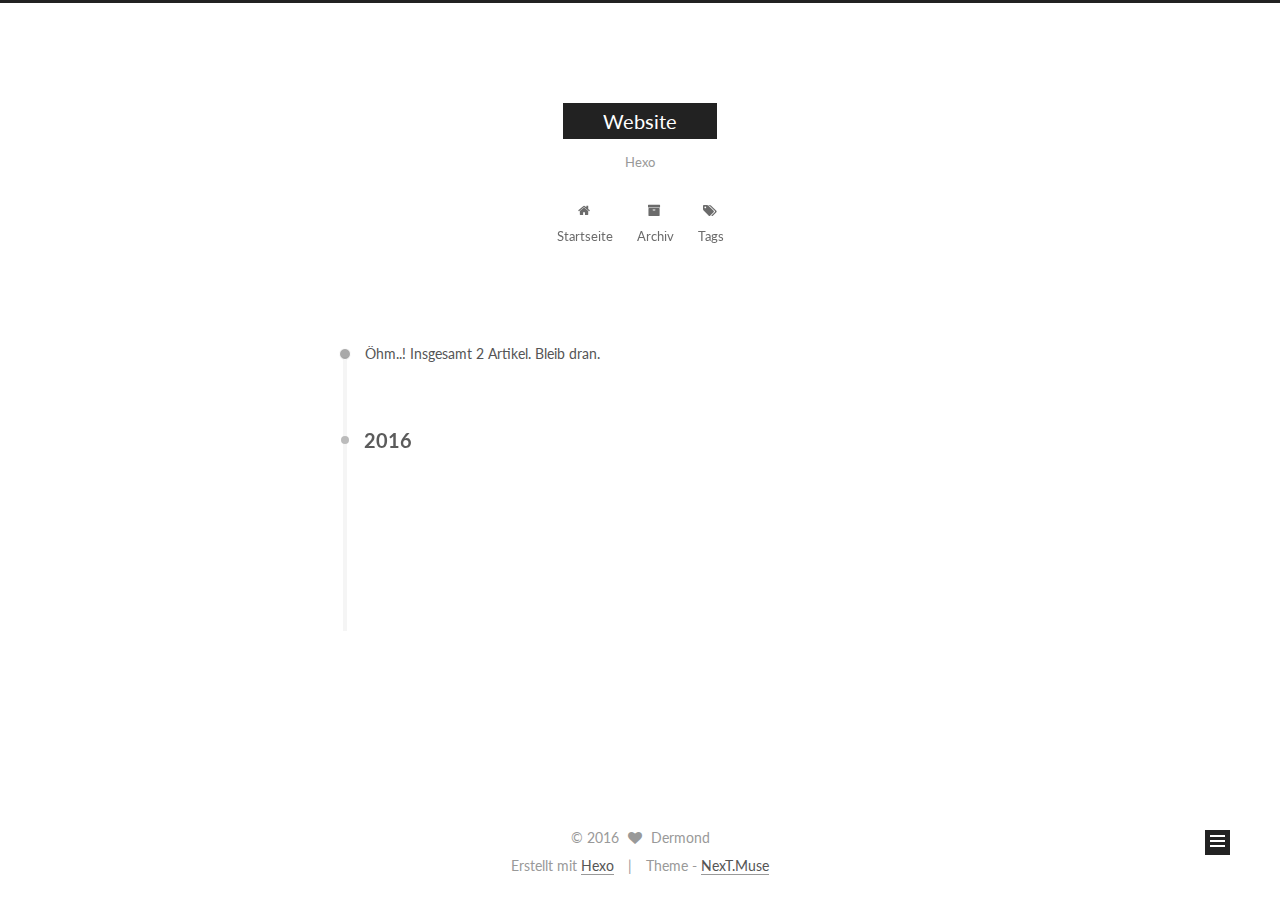
==== archives/index.html @ 62c2ad73 "Site updated: 2016-04-25 19:35:57" ====
<!doctype html>



  


<html class="theme-next muse use-motion">
<head>
  <meta charset="UTF-8"/>
<meta http-equiv="X-UA-Compatible" content="IE=edge,chrome=1" />
<meta name="viewport" content="width=device-width, initial-scale=1, maximum-scale=1"/>



<meta http-equiv="Cache-Control" content="no-transform" />
<meta http-equiv="Cache-Control" content="no-siteapp" />












  <link href="/vendors/fancybox/source/jquery.fancybox.css?v=2.1.5" rel="stylesheet" type="text/css"/>




  
  
  
  

  
    
    
  

  

  

  

  

  
    
    
    <link href="//fonts.googleapis.com/css?family=Lato:300,300italic,400,400italic,700,700italic&subset=latin,latin-ext" rel="stylesheet" type="text/css">
  




<link href="/vendors/font-awesome/css/font-awesome.min.css?v=4.4.0" rel="stylesheet" type="text/css" />

<link href="/css/main.css?v=5.0.1" rel="stylesheet" type="text/css" />


  <meta name="keywords" content="Hexo, NexT" />








  <link rel="shortcut icon" type="image/x-icon" href="/favicon.ico?v=5.0.1" />






<meta name="description" content="a new web">
<meta property="og:type" content="website">
<meta property="og:title" content="Website">
<meta property="og:url" content="http://Dermond.com/archives/index.html">
<meta property="og:site_name" content="Website">
<meta property="og:description" content="a new web">
<meta name="twitter:card" content="summary">
<meta name="twitter:title" content="Website">
<meta name="twitter:description" content="a new web">



<script type="text/javascript" id="hexo.configuration">
  var NexT = window.NexT || {};
  var CONFIG = {
    scheme: 'Muse',
    sidebar: {"position":"left","display":"post"},
    fancybox: true,
    motion: true,
    duoshuo: {
      userId: 0,
      author: 'Author'
    }
  };
</script>

  <title> Archiv | Website </title>
</head>

<body itemscope itemtype="http://schema.org/WebPage" lang="">

  










  
  
    
  

  <div class="container one-collumn sidebar-position-left  page-archive  ">
    <div class="headband"></div>

    <header id="header" class="header" itemscope itemtype="http://schema.org/WPHeader">
      <div class="header-inner"><div class="site-meta ">
  

  <div class="custom-logo-site-title">
    <a href="/"  class="brand" rel="start">
      <span class="logo-line-before"><i></i></span>
      <span class="site-title">Website</span>
      <span class="logo-line-after"><i></i></span>
    </a>
  </div>
  <p class="site-subtitle">Hexo</p>
</div>

<div class="site-nav-toggle">
  <button>
    <span class="btn-bar"></span>
    <span class="btn-bar"></span>
    <span class="btn-bar"></span>
  </button>
</div>

<nav class="site-nav">
  

  
    <ul id="menu" class="menu">
      
        
        <li class="menu-item menu-item-home">
          <a href="/" rel="section">
            
              <i class="menu-item-icon fa fa-home fa-fw"></i> <br />
            
            Startseite
          </a>
        </li>
      
        
        <li class="menu-item menu-item-archives">
          <a href="/archives" rel="section">
            
              <i class="menu-item-icon fa fa-archive fa-fw"></i> <br />
            
            Archiv
          </a>
        </li>
      
        
        <li class="menu-item menu-item-tags">
          <a href="/tags" rel="section">
            
              <i class="menu-item-icon fa fa-tags fa-fw"></i> <br />
            
            Tags
          </a>
        </li>
      

      
    </ul>
  

  
</nav>

 </div>
    </header>

    <main id="main" class="main">
      <div class="main-inner">
        <div class="content-wrap">
          <div id="content" class="content">
            

  <section id="posts" class="posts-collapse">
    <span class="archive-move-on"></span>

    <span class="archive-page-counter">
      
      
      
        
      
      Öhm..! Insgesamt 2 Artikel. Bleib dran.
    </span>

    

      
      
      

      
        
        <div class="collection-title">
          <h2 class="archive-year motion-element" id="archive-year-2016">2016</h2>
        </div>
      
      

      

  <article class="post post-type-normal" itemscope itemtype="http://schema.org/Article">
    <header class="post-header">

      <h1 class="post-title">
        
            <a class="post-title-link" href="/2016/04/25/hello-world/" itemprop="url">
              
                <span itemprop="name">Hello World</span>
              
            </a>
        
      </h1>

      <div class="post-meta">
        <time class="post-time" itemprop="dateCreated"
              datetime="2016-04-25T18:39:48+08:00"
              content="2016-04-25" >
          04-25
        </time>
      </div>

    </header>
  </article>



    

      
      
      

      
      

      

  <article class="post post-type-normal" itemscope itemtype="http://schema.org/Article">
    <header class="post-header">

      <h1 class="post-title">
        
            <a class="post-title-link" href="/2016/04/25/New-Post/" itemprop="url">
              
                <span itemprop="name">First Blog</span>
              
            </a>
        
      </h1>

      <div class="post-meta">
        <time class="post-time" itemprop="dateCreated"
              datetime="2016-04-25T11:04:09+08:00"
              content="2016-04-25" >
          04-25
        </time>
      </div>

    </header>
  </article>



    

  </section>

  



          </div>
          


          

        </div>
        
          
  
  <div class="sidebar-toggle">
    <div class="sidebar-toggle-line-wrap">
      <span class="sidebar-toggle-line sidebar-toggle-line-first"></span>
      <span class="sidebar-toggle-line sidebar-toggle-line-middle"></span>
      <span class="sidebar-toggle-line sidebar-toggle-line-last"></span>
    </div>
  </div>

  <aside id="sidebar" class="sidebar">
    <div class="sidebar-inner">

      

      

      <section class="site-overview sidebar-panel  sidebar-panel-active ">
        <div class="site-author motion-element" itemprop="author" itemscope itemtype="http://schema.org/Person">
          <img class="site-author-image" itemprop="image"
               src="/images/default_avatar.jpg"
               alt="Dermond" />
          <p class="site-author-name" itemprop="name">Dermond</p>
          <p class="site-description motion-element" itemprop="description">a new web</p>
        </div>
        <nav class="site-state motion-element">
          <div class="site-state-item site-state-posts">
            <a href="/archives">
              <span class="site-state-item-count">2</span>
              <span class="site-state-item-name">Artikel</span>
            </a>
          </div>

          

          

        </nav>

        

        <div class="links-of-author motion-element">
          
        </div>

        
        

        
        

      </section>

      

    </div>
  </aside>


        
      </div>
    </main>

    <footer id="footer" class="footer">
      <div class="footer-inner">
        <div class="copyright" >
  
  &copy; 
  <span itemprop="copyrightYear">2016</span>
  <span class="with-love">
    <i class="fa fa-heart"></i>
  </span>
  <span class="author" itemprop="copyrightHolder">Dermond</span>
</div>

<div class="powered-by">
  Erstellt mit  <a class="theme-link" href="http://hexo.io">Hexo</a>
</div>

<div class="theme-info">
  Theme -
  <a class="theme-link" href="https://github.com/iissnan/hexo-theme-next">
    NexT.Muse
  </a>
</div>

        

        
      </div>
    </footer>

    <div class="back-to-top">
      <i class="fa fa-arrow-up"></i>
    </div>
  </div>

  

<script type="text/javascript">
  if (Object.prototype.toString.call(window.Promise) !== '[object Function]') {
    window.Promise = null;
  }
</script>









  



  
  <script type="text/javascript" src="/vendors/jquery/index.js?v=2.1.3"></script>

  
  <script type="text/javascript" src="/vendors/fastclick/lib/fastclick.min.js?v=1.0.6"></script>

  
  <script type="text/javascript" src="/vendors/jquery_lazyload/jquery.lazyload.js?v=1.9.7"></script>

  
  <script type="text/javascript" src="/vendors/velocity/velocity.min.js?v=1.2.1"></script>

  
  <script type="text/javascript" src="/vendors/velocity/velocity.ui.min.js?v=1.2.1"></script>

  
  <script type="text/javascript" src="/vendors/fancybox/source/jquery.fancybox.pack.js?v=2.1.5"></script>


  


  <script type="text/javascript" src="/js/src/utils.js?v=5.0.1"></script>

  <script type="text/javascript" src="/js/src/motion.js?v=5.0.1"></script>



  
  

  
  
    <script type="text/javascript" id="motion.page.archive">
      $('.archive-year').velocity('transition.slideLeftIn');
    </script>
  


  


  <script type="text/javascript" src="/js/src/bootstrap.js?v=5.0.1"></script>



  



  



  
  
  

  

  

</body>
</html>
---- css/main.css ----
/* normalize.css v3.0.2 | MIT License | git.io/normalize */
html {
  font-family: sans-serif; /* 1 */
  -ms-text-size-adjust: 100%; /* 2 */
  -webkit-text-size-adjust: 100%; /* 2 */
}
body {
  margin: 0;
}
article,
aside,
details,
figcaption,
figure,
footer,
header,
hgroup,
main,
menu,
nav,
section,
summary {
  display: block;
}
audio,
canvas,
progress,
video {
  display: inline-block; /* 1 */
  vertical-align: baseline; /* 2 */
}
audio:not([controls]) {
  display: none;
  height: 0;
}
[hidden],
template {
  display: none;
}
a {
  background-color: transparent;
}
a:active,
a:hover {
  outline: 0;
}
abbr[title] {
  border-bottom: 1px dotted;
}
b,
strong {
  font-weight: bold;
}
dfn {
  font-style: italic;
}
h1 {
  font-size: 2em;
  margin: 0.67em 0;
}
mark {
  background: #ff0;
  color: #000;
}
small {
  font-size: 80%;
}
sub,
sup {
  font-size: 75%;
  line-height: 0;
  position: relative;
  vertical-align: baseline;
}
sup {
  top: -0.5em;
}
sub {
  bottom: -0.25em;
}
img {
  border: 0;
}
svg:not(:root) {
  overflow: hidden;
}
figure {
  margin: 1em 40px;
}
hr {
  -moz-box-sizing: content-box;
  box-sizing: content-box;
  height: 0;
}
pre {
  overflow: auto;
}
code,
kbd,
pre,
samp {
  font-family: monospace, monospace;
  font-size: 1em;
}
button,
input,
optgroup,
select,
textarea {
  color: inherit; /* 1 */
  font: inherit; /* 2 */
  margin: 0; /* 3 */
}
button {
  overflow: visible;
}
button,
select {
  text-transform: none;
}
button,
html input[type="button"],
input[type="reset"],
input[type="submit"] {
  -webkit-appearance: button; /* 2 */
  cursor: pointer; /* 3 */
}
button[disabled],
html input[disabled] {
  cursor: default;
}
button::-moz-focus-inner,
input::-moz-focus-inner {
  border: 0;
  padding: 0;
}
input {
  line-height: normal;
}
input[type="checkbox"],
input[type="radio"] {
  box-sizing: border-box; /* 1 */
  padding: 0; /* 2 */
}
input[type="number"]::-webkit-inner-spin-button,
input[type="number"]::-webkit-outer-spin-button {
  height: auto;
}
input[type="search"] {
  -webkit-appearance: textfield; /* 1 */
  -moz-box-sizing: content-box;
  -webkit-box-sizing: content-box; /* 2 */
  box-sizing: content-box;
}
input[type="search"]::-webkit-search-cancel-button,
input[type="search"]::-webkit-search-decoration {
  -webkit-appearance: none;
}
fieldset {
  border: 1px solid #c0c0c0;
  margin: 0 2px;
  padding: 0.35em 0.625em 0.75em;
}
legend {
  border: 0; /* 1 */
  padding: 0; /* 2 */
}
textarea {
  overflow: auto;
}
optgroup {
  font-weight: bold;
}
table {
  border-collapse: collapse;
  border-spacing: 0;
}
td,
th {
  padding: 0;
}
::selection {
  background: #262a30;
  color: #fff;
}
body {
  position: relative;
  font-family: 'Lato', "PingFang SC", "Microsoft YaHei", sans-serif;
  font-size: 14px;
  line-height: 2;
  color: #555;
  background: #fff;
}
@media (max-width: 767px) {
  body {
    padding-right: 0 !important;
  }
}
@media (min-width: 768px) and (max-width: 991px) {
  body {
    padding-right: 0 !important;
  }
}
@media (min-width: 1600px) {
  body {
    font-size: 16px;
  }
}
h1,
h2,
h3,
h4,
h5,
h6 {
  margin: 0;
  padding: 0;
  font-weight: bold;
  line-height: 1.5;
  font-family: 'Lato', "PingFang SC", "Microsoft YaHei", sans-serif;
}
h2,
h3,
h4,
h5,
h6 {
  margin: 20px 0 15px;
}
h1 {
  font-size: 22px;
}
@media (max-width: 767px) {
  h1 {
    font-size: 18px;
  }
}
h2 {
  font-size: 20px;
}
@media (max-width: 767px) {
  h2 {
    font-size: 16px;
  }
}
h3 {
  font-size: 18px;
}
@media (max-width: 767px) {
  h3 {
    font-size: 14px;
  }
}
h4 {
  font-size: 16px;
}
@media (max-width: 767px) {
  h4 {
    font-size: 12px;
  }
}
h5 {
  font-size: 14px;
}
@media (max-width: 767px) {
  h5 {
    font-size: 10px;
  }
}
h6 {
  font-size: 12px;
}
@media (max-width: 767px) {
  h6 {
    font-size: 8px;
  }
}
p {
  margin: 0 0 25px 0;
}
a {
  color: #555;
  text-decoration: none;
  border-bottom: 1px solid #999;
  word-wrap: break-word;
}
a:hover {
  color: #222;
  border-bottom-color: #222;
}
ul {
  list-style: none;
}
blockquote {
  margin: 0;
  padding: 0;
}
img {
  display: block;
  margin: auto;
  max-width: 100%;
  height: auto;
}
hr {
  margin: 40px 0;
  height: 3px;
  border: none;
  background-color: #ddd;
  background-image: repeating-linear-gradient(-45deg, #fff, #fff 4px, transparent 4px, transparent 8px);
}
blockquote {
  padding: 0 15px;
  color: #666;
  border-left: 4px solid #ddd;
}
blockquote cite::before {
  content: "-";
  padding: 0 5px;
}
dt {
  font-weight: 700;
}
dd {
  margin: 0;
  padding: 0;
}
.text-left {
  text-align: left;
}
.text-center {
  text-align: center;
}
.text-right {
  text-align: right;
}
.text-justify {
  text-align: justify;
}
.text-nowrap {
  white-space: nowrap;
}
.text-lowercase {
  text-transform: lowercase;
}
.text-uppercase {
  text-transform: uppercase;
}
.text-capitalize {
  text-transform: capitalize;
}
.center-block {
  display: block;
  margin-left: auto;
  margin-right: auto;
}
.clearfix:before,
.clearfix:after {
  content: " ";
  display: table;
}
.clearfix:after {
  clear: both;
}
.pullquote {
  width: 45%;
}
.pullquote.left {
  float: left;
  margin-left: 5px;
  margin-right: 10px;
}
.pullquote.right {
  float: right;
  margin-left: 10px;
  margin-right: 5px;
}
.highlight table,
.gist table {
  width: auto;
}
.highlight table td,
.gist table td {
  border: none;
}
.highlight a,
.gist a {
  color: #222 !important;
  text-decoration: none !important;
}
.affix.affix.affix {
  position: fixed;
}
.translation {
  margin-top: -20px;
  font-size: 14px;
  color: #999;
}
.scrollbar-measure {
  width: 100px;
  height: 100px;
  overflow: scroll;
  position: absolute;
  top: -9999px;
}
.use-motion .motion-element {
  opacity: 0;
}
#local-search-input {
  padding: 3px;
  border: none;
  text-indent: 14px;
  border-radius: 0;
  width: 140px;
  outline: none;
  border-bottom: 1px solid #999;
  background: inherit;
  opacity: 0.5;
}
#local-search-input:focus {
  opacity: 1;
}
.search-icon {
  position: absolute;
  top: 9px;
}
table {
  margin: 20px 0;
  width: 100%;
  border-collapse: collapse;
  border-spacing: 0;
  border: 1px solid #ddd;
  font-size: 14px;
  table-layout: fixed;
  word-wrap: break-word;
}
table>tbody>tr:nth-of-type(odd) {
  background-color: #f9f9f9;
}
table>tbody>tr:hover {
  background-color: #f5f5f5;
}
caption,
th,
td {
  padding: 8px;
  text-align: left;
  vertical-align: middle;
  font-weight: normal;
}
th,
td {
  border-bottom: 3px solid #ddd;
  border-right: 1px solid #eee;
}
th {
  padding-bottom: 10px;
  font-weight: 700;
}
td {
  border-bottom-width: 1px;
}
html,
body {
  height: 100%;
}
.container {
  position: relative;
  min-height: 100%;
}
.header-inner {
  margin: 0 auto;
  padding: 100px 0 70px;
  width: 700px;
}
@media (min-width: 1600px) {
  .container .header-inner {
    width: 900px;
  }
}
.main {
  padding-bottom: 150px;
}
.main-inner {
  margin: 0 auto;
  width: 700px;
}
@media (min-width: 1600px) {
  .container .main-inner {
    width: 900px;
  }
}
.footer {
  position: absolute;
  left: 0;
  bottom: 0;
  width: 100%;
  min-height: 50px;
}
.footer-inner {
  box-sizing: border-box;
  margin: 20px auto;
  width: 700px;
}
@media (min-width: 1600px) {
  .container .footer-inner {
    width: 900px;
  }
}
pre,
.highlight {
  overflow: auto;
  margin: 20px 0;
  padding: 15px;
  font-size: 13px;
  color: #4d4d4c;
  background: #f7f7f7;
  line-height: 1.6;
}
pre,
code {
  font-family: consolas, Menlo, "PingFang SC", "Microsoft YaHei", monospace;
}
code {
  padding: 2px 4px;
  word-break: break-all;
  color: #555;
  background: #eee;
  border-radius: 4px;
  font-size: 13px;
}
pre code {
  padding: 0;
  color: #4d4d4c;
  background: none;
  text-shadow: none;
}
.highlight pre {
  border: none;
  margin: 0;
  padding: 1px;
}
.highlight table {
  margin: 0;
  width: auto;
  border: none;
}
.highlight td {
  border: none;
  padding: 0;
}
.highlight figcaption {
  font-size: 0.85em;
  color: #8e908c;
  line-height: 1em;
  margin-bottom: 1em;
}
.highlight figcaption:before,
.highlight figcaption:after {
  content: " ";
  display: table;
}
.highlight figcaption:after {
  clear: both;
}
.highlight figcaption a {
  float: right;
}
.highlight .gutter pre {
  color: #666;
  text-align: right;
  padding-right: 20px;
}
.highlight .line {
  height: 20px;
}
pre .comment {
  color: #8e908c;
}
pre .variable,
pre .attribute,
pre .tag,
pre .regexp,
pre .ruby .constant,
pre .xml .tag .title,
pre .xml .pi,
pre .xml .doctype,
pre .html .doctype,
pre .css .id,
pre .css .class,
pre .css .pseudo {
  color: #c82829;
}
pre .number,
pre .preprocessor,
pre .built_in,
pre .literal,
pre .params,
pre .constant,
pre .command {
  color: #f5871f;
}
pre .ruby .class .title,
pre .css .rules .attribute,
pre .string,
pre .value,
pre .inheritance,
pre .header,
pre .ruby .symbol,
pre .xml .cdata,
pre .special,
pre .number,
pre .formula {
  color: #718c00;
}
pre .title,
pre .css .hexcolor {
  color: #3e999f;
}
pre .function,
pre .python .decorator,
pre .python .title,
pre .ruby .function .title,
pre .ruby .title .keyword,
pre .perl .sub,
pre .javascript .title,
pre .coffeescript .title {
  color: #4271ae;
}
pre .keyword,
pre .javascript .function {
  color: #8959a8;
}
.full-image.full-image.full-image {
  border: none;
  max-width: 100%;
  width: auto;
  margin: 20px auto;
}
@media (min-width: 992px) {
  .full-image.full-image.full-image {
    max-width: none;
    width: 126%;
    margin: 0 -13%;
  }
}
.blockquote-center,
.page-home .post-type-quote blockquote,
.page-post-detail .post-type-quote blockquote {
  position: relative;
  margin: 40px 0;
  padding: 0;
  border-left: none;
  text-align: center;
}
.blockquote-center::before,
.page-home .post-type-quote blockquote::before,
.page-post-detail .post-type-quote blockquote::before,
.blockquote-center::after,
.page-home .post-type-quote blockquote::after,
.page-post-detail .post-type-quote blockquote::after {
  position: absolute;
  content: ' ';
  display: block;
  width: 100%;
  height: 24px;
  opacity: 0.2;
  background-repeat: no-repeat;
  background-position: 0 -6px;
  background-size: 22px 22px;
}
.blockquote-center::before,
.page-home .post-type-quote blockquote::before,
.page-post-detail .post-type-quote blockquote::before {
  top: -20px;
  background-image: url("../images/quote-l.svg");
  border-top: 1px solid #ccc;
}
.blockquote-center::after,
.page-home .post-type-quote blockquote::after,
.page-post-detail .post-type-quote blockquote::after {
  bottom: -20px;
  background-image: url("../images/quote-r.svg");
  border-bottom: 1px solid #ccc;
  background-position: 100% 8px;
}
.blockquote-center p,
.page-home .post-type-quote blockquote p,
.page-post-detail .post-type-quote blockquote p,
.blockquote-center div,
.page-home .post-type-quote blockquote div,
.page-post-detail .post-type-quote blockquote div {
  text-align: center;
}
.post .post-body .group-picture img {
  box-sizing: border-box;
  padding: 0 3px;
  border: none;
}
.post .group-picture-row {
  overflow: hidden;
  margin-top: 6px;
}
.post .group-picture-row:first-child {
  margin-top: 0;
}
.post .group-picture-column {
  float: left;
}
.page-post-detail .post-body .group-picture-column {
  float: none;
  margin-top: 10px;
  width: auto !important;
}
.page-post-detail .post-body .group-picture-column img {
  margin: 0 auto;
}
.page-archive .group-picture-container {
  overflow: hidden;
}
.page-archive .group-picture-row {
  float: left;
}
.page-archive .group-picture-row:first-child {
  margin-top: 6px;
}
.page-archive .group-picture-column {
  max-width: 150px;
  max-height: 150px;
}
.btn {
  display: inline-block;
  padding: 0 20px;
  font-size: 14px;
  color: #fff;
  background: #222;
  border: 2px solid #222;
  text-decoration: none;
  border-radius: 0;
  transition-property: background-color;
  transition-duration: 0.2s;
  transition-timing-function: ease-in-out;
  transition-delay: 0s;
}
.btn:hover,
.post-more-link .btn:hover {
  border-color: #222;
  color: #222;
  background: #fff;
}
.btn-bar {
  display: block;
  width: 22px;
  height: 2px;
  background: #555;
  border-radius: 1px;
}
.btn-bar+.btn-bar {
  margin-top: 4px;
}
.pagination {
  margin: 120px 0 40px;
  text-align: center;
  border-top: 1px solid #eee;
}
.page-number-basic,
.pagination .prev,
.pagination .next,
.pagination .page-number,
.pagination .space {
  display: inline-block;
  position: relative;
  top: -1px;
  margin: 0 10px;
  padding: 0 10px;
  line-height: 30px;
}
@media (max-width: 767px) {
  .page-number-basic,
  .pagination .prev,
  .pagination .next,
  .pagination .page-number,
  .pagination .space {
    margin: 0 5px;
  }
}
.pagination .prev,
.pagination .next,
.pagination .page-number {
  border-bottom: 0;
  border-top: 1px solid #eee;
  transition-property: border-color;
  transition-duration: 0.2s;
  transition-timing-function: ease-in-out;
  transition-delay: 0s;
}
.pagination .prev:hover,
.pagination .next:hover,
.pagination .page-number:hover {
  border-top-color: #222;
}
.pagination .space {
  padding: 0;
  margin: 0;
}
.pagination .prev {
  margin-left: 0;
}
.pagination .next {
  margin-right: 0;
}
.pagination .page-number.current {
  color: #fff;
  background: #ccc;
  border-top-color: #ccc;
}
@media (max-width: 767px) {
  .pagination {
    border-top: none;
  }
  .pagination .prev,
  .pagination .next,
  .pagination .page-number {
    margin-bottom: 10px;
    border-top: 0;
    border-bottom: 1px solid #eee;
  }
  .pagination .prev:hover,
  .pagination .next:hover,
  .pagination .page-number:hover {
    border-bottom-color: #222;
  }
}
.comments {
  margin: 60px 20px 0;
}
.tag-cloud {
  text-align: center;
}
.tag-cloud a {
  display: inline-block;
  margin: 10px;
}
.back-to-top {
  box-sizing: border-box;
  position: fixed;
  bottom: -100px;
  right: 50px;
  z-index: 1050;
  padding: 0 6px;
  width: 25px;
  background: #222;
  font-size: 12px;
  opacity: 1;
  color: #fff;
  cursor: pointer;
  text-align: center;
  -webkit-transform: translateZ(0);
  transition-property: bottom;
  transition-duration: 0.2s;
  transition-timing-function: ease-in-out;
  transition-delay: 0s;
}
@media (max-width: 767px) {
  .back-to-top {
    display: none;
  }
}
@media (min-width: 768px) and (max-width: 991px) {
  .back-to-top {
    display: none;
  }
}
.back-to-top.back-to-top-on {
  bottom: 19px;
}
.header {
  background: #fff;
}
.header-inner {
  position: relative;
}
.headband {
  height: 3px;
  background: #222;
}
.site-meta {
  margin: 0;
  text-align: center;
}
@media (max-width: 767px) {
  .site-meta {
    text-align: center;
  }
}
.brand {
  position: relative;
  display: inline-block;
  padding: 0 40px;
  color: #fff;
  background: #222;
  border-bottom: none;
}
.brand:hover {
  color: #fff;
}
.logo {
  display: inline-block;
  margin-right: 5px;
  line-height: 36px;
  vertical-align: top;
}
.site-title {
  display: inline-block;
  vertical-align: top;
  line-height: 36px;
  font-size: 20px;
  font-weight: normal;
  font-family: 'Lato', "PingFang SC", "Microsoft YaHei", sans-serif;
}
.site-subtitle {
  margin-top: 10px;
  font-size: 13px;
  color: #999;
}
.use-motion .brand {
  opacity: 0;
}
.use-motion .logo,
.use-motion .site-title,
.use-motion .site-subtitle {
  opacity: 0;
  position: relative;
  top: -10px;
}
.site-nav-toggle {
  display: none;
  position: absolute;
  top: 10px;
  left: 10px;
}
@media (max-width: 767px) {
  .site-nav-toggle {
    display: block;
  }
}
.site-nav-toggle button {
  margin-top: 2px;
  padding: 9px 10px;
  background: transparent;
  border: none;
}
@media (max-width: 767px) {
  .site-nav {
    display: none;
    margin: 0 -10px;
    padding: 0 10px;
    clear: both;
    border-top: 1px solid #ddd;
  }
}
@media (min-width: 768px) and (max-width: 991px) {
  .site-nav {
    display: block !important;
  }
}
@media (min-width: 992px) {
  .site-nav {
    display: block !important;
  }
}
.menu {
  margin-top: 20px;
  padding-left: 0;
  text-align: center;
}
.menu .menu-item {
  display: inline-block;
  margin: 0 10px;
}
@media screen and (max-width: 767px) {
  .menu .menu-item {
    margin-top: 10px;
  }
}
.menu .menu-item a {
  display: block;
  font-size: 13px;
  text-transform: capitalize;
  line-height: inherit;
  border-bottom: 1px solid transparent;
  transition-property: border-color;
  transition-duration: 0.2s;
  transition-timing-function: ease-in-out;
  transition-delay: 0s;
}
.menu .menu-item a:hover {
  border-bottom-color: #222;
}
.menu .menu-item .fa {
  margin-right: 5px;
}
.use-motion .menu-item {
  opacity: 0;
}
.post-body {
  font-family: 'Lato', "PingFang SC", "Microsoft YaHei", sans-serif;
}
@media (max-width: 767px) {
  .post-body {
    word-break: break-all;
  }
}
.post-body .fancybox img {
  display: block !important;
  margin: 0 auto;
  cursor: pointer;
  cursor: zoom-in;
  cursor: -webkit-zoom-in;
}
.post-body .image-caption,
.post-body .figure .caption {
  margin: 10px auto 15px;
  text-align: center;
  font-size: 14px;
  color: #999;
  font-weight: bold;
  line-height: 1;
}
.post-sticky-flag {
  display: inline-block;
  font-size: 16px;
  -ms-transform: rotate(30deg);
  transform: rotate(30deg);
}
.posts-expand {
  padding-top: 40px;
}
@media (max-width: 767px) {
  .posts-expand {
    margin: 0 20px;
  }
  .post-body pre,
  .post-body .highlight {
    padding: 10px;
  }
  .post-body pre .gutter pre,
  .post-body .highlight .gutter pre {
    padding-right: 10px;
  }
}
@media (min-width: 992px) {
  .posts-expand .post-body {
    text-align: justify;
  }
}
.posts-expand .post-body h2,
.posts-expand .post-body h3,
.posts-expand .post-body h4,
.posts-expand .post-body h5,
.posts-expand .post-body h6 {
  padding-top: 10px;
}
.posts-expand .post-body h2 .header-anchor,
.posts-expand .post-body h3 .header-anchor,
.posts-expand .post-body h4 .header-anchor,
.posts-expand .post-body h5 .header-anchor,
.posts-expand .post-body h6 .header-anchor {
  float: right;
  margin-left: 10px;
  color: #ccc;
  border-bottom-style: none;
  visibility: hidden;
}
.posts-expand .post-body h2 .header-anchor:hover,
.posts-expand .post-body h3 .header-anchor:hover,
.posts-expand .post-body h4 .header-anchor:hover,
.posts-expand .post-body h5 .header-anchor:hover,
.posts-expand .post-body h6 .header-anchor:hover {
  color: inherit;
}
.posts-expand .post-body h2:hover .header-anchor,
.posts-expand .post-body h3:hover .header-anchor,
.posts-expand .post-body h4:hover .header-anchor,
.posts-expand .post-body h5:hover .header-anchor,
.posts-expand .post-body h6:hover .header-anchor {
  visibility: visible;
}
.posts-expand .post-body ul li {
  list-style: circle;
}
.posts-expand .post-body img {
  box-sizing: border-box;
  margin: auto;
  padding: 3px;
  border: 1px solid #ddd;
}
.posts-expand .fancybox img {
  margin: 0 auto;
}
@media (max-width: 767px) {
  .posts-collapse {
    margin: 0 20px;
  }
  .posts-collapse .post-title,
  .posts-collapse .post-meta {
    display: block;
    width: auto;
    text-align: left;
  }
}
.posts-collapse {
  position: relative;
  z-index: 1010;
  margin-left: 55px;
}
.posts-collapse::after {
  content: " ";
  position: absolute;
  top: 20px;
  left: 0;
  margin-left: -2px;
  width: 4px;
  height: 100%;
  background: #f5f5f5;
  z-index: -1;
}
@media (max-width: 767px) {
  .posts-collapse {
    margin: 0 20px;
  }
}
.posts-collapse .collection-title {
  position: relative;
  margin: 60px 0;
}
.posts-collapse .collection-title h2 {
  margin-left: 20px;
}
.posts-collapse .collection-title small {
  color: #bbb;
}
.posts-collapse .collection-title::before {
  content: " ";
  position: absolute;
  left: 0;
  top: 50%;
  margin-left: -4px;
  margin-top: -4px;
  width: 8px;
  height: 8px;
  background: #bbb;
  border-radius: 50%;
}
.posts-collapse .post {
  margin: 30px 0;
}
.posts-collapse .post-header {
  position: relative;
  transition-duration: 0.2s;
  transition-timing-function: ease-in-out;
  transition-delay: 0s;
  transition-property: border;
  border-bottom: 1px dashed #ccc;
}
.posts-collapse .post-header::before {
  content: " ";
  position: absolute;
  left: 0;
  top: 12px;
  width: 6px;
  height: 6px;
  margin-left: -4px;
  background: #bbb;
  border-radius: 50%;
  border: 1px solid #fff;
  transition-duration: 0.2s;
  transition-timing-function: ease-in-out;
  transition-delay: 0s;
  transition-property: background;
}
.posts-collapse .post-header:hover {
  border-bottom-color: #666;
}
.posts-collapse .post-header:hover::before {
  background: #222;
}
.posts-collapse .post-meta {
  position: absolute;
  font-size: 12px;
  left: 20px;
  top: 5px;
}
.posts-collapse .post-comments-count {
  display: none;
}
.posts-collapse .post-title {
  margin-left: 60px;
  font-size: 16px;
  font-weight: normal;
  line-height: inherit;
}
.posts-collapse .post-title::after {
  margin-left: 3px;
  opacity: 0.6;
}
.posts-collapse .post-title a {
  color: #666;
  border-bottom: none;
}
.page-home .post-type-quote .post-header,
.page-post-detail .post-type-quote .post-header,
.page-home .post-type-quote .post-tags,
.page-post-detail .post-type-quote .post-tags {
  display: none;
}
.posts-expand .post-title {
  font-size: 26px;
  text-align: center;
  word-break: break-word;
}
@media (max-width: 767px) {
  .posts-expand .post-title {
    font-size: 22px;
  }
}
.posts-expand .post-title-link {
  display: inline-block;
  position: relative;
  color: #555;
  border-bottom: none;
  line-height: 1.2;
  vertical-align: top;
}
.posts-expand .post-title-link::before {
  content: "";
  position: absolute;
  width: 100%;
  height: 2px;
  bottom: 0;
  left: 0;
  background-color: #000;
  visibility: hidden;
  transform: scaleX(0);
  transition-duration: 0.2s;
  transition-timing-function: ease-in-out;
  transition-delay: 0s;
}
.posts-expand .post-title-link:hover::before {
  visibility: visible;
  transform: scaleX(1);
}
.posts-expand .post-title-link .fa {
  font-size: 16px;
}
.posts-expand .post-meta {
  margin: 3px 0 60px 0;
  color: #999;
  font-family: 'Lato', "PingFang SC", "Microsoft YaHei", sans-serif;
  font-size: 12px;
  text-align: center;
}
.posts-expand .post-meta .post-category-list {
  display: inline-block;
  margin: 0;
  padding: 3px;
}
.posts-expand .post-meta .post-category-list-link {
  color: #999;
}
.post-meta-item-icon {
  display: none;
  margin-right: 3px;
}
@media (min-width: 768px) and (max-width: 991px) {
  .post-meta-item-icon {
    display: inline-block;
  }
}
@media (max-width: 767px) {
  .post-meta-item-icon {
    display: inline-block;
  }
}
@media (min-width: 768px) and (max-width: 991px) {
  .post-meta-item-text {
    display: none;
  }
}
@media (max-width: 767px) {
  .post-meta-item-text {
    display: none;
  }
}
@media (max-width: 767px) {
  .posts-expand .post-comments-count {
    display: none;
  }
}
.post-more-link {
  margin-top: 50px;
}
.post-more-link .btn {
  color: #fff;
  font-size: 14px;
  background: #222;
  border-radius: 0;
  line-height: 2;
}
.posts-expand .post-tags {
  margin-top: 40px;
  text-align: center;
}
.posts-expand .post-tags a {
  display: inline-block;
  margin-right: 10px;
  font-size: 13px;
}
.post-nav {
  overflow: hidden;
  margin-top: 60px;
  padding: 10px;
  white-space: nowrap;
  border-top: 1px solid #eee;
}
.post-nav-item {
  display: inline-block;
  width: 50%;
  white-space: normal;
}
.post-nav-item a {
  position: relative;
  display: inline-block;
  line-height: 25px;
  font-size: 14px;
  color: #555;
  border-bottom: none;
}
.post-nav-item a:hover {
  color: #222;
  border-bottom: none;
}
.post-nav-item a:active {
  top: 2px;
}
.post-nav-item a i {
  font-size: 12px;
}
.post-nav-prev {
  text-align: right;
}
.posts-expand .post-eof {
  display: block;
  margin: 80px auto 60px;
  width: 8%;
  height: 1px;
  background: #ccc;
  text-align: center;
}
.post:last-child .post-eof.post-eof.post-eof {
  display: none;
}
.post-gallery {
  display: table;
  table-layout: fixed;
  width: 100%;
  border-collapse: separate;
}
.post-gallery-row {
  display: table-row;
}
.post-gallery .post-gallery-img {
  display: table-cell;
  text-align: center;
  vertical-align: middle;
  border: none;
}
.post-gallery .post-gallery-img img {
  max-width: 100%;
  max-height: 100%;
  border: none;
}
.fancybox-close,
.fancybox-close:hover {
  border: none;
}
.sidebar {
  position: fixed;
  right: 0;
  top: 0;
  bottom: 0;
  width: 0;
  z-index: 1040;
  box-shadow: inset 0 2px 6px #000;
  background: #222;
  -webkit-transform: translateZ(0);
}
.sidebar a {
  color: #999;
  border-bottom-color: #555;
}
.sidebar a:hover {
  color: #eee;
}
@media (min-width: 768px) and (max-width: 991px) {
  .sidebar {
    display: none !important;
  }
}
@media (max-width: 767px) {
  .sidebar {
    display: none !important;
  }
}
.sidebar-inner {
  position: relative;
  padding: 20px 10px;
  color: #999;
  text-align: center;
}
.sidebar-toggle {
  position: fixed;
  right: 50px;
  bottom: 45px;
  width: 15px;
  height: 15px;
  padding: 5px;
  background: #222;
  line-height: 0;
  z-index: 1050;
  cursor: pointer;
  -webkit-transform: translateZ(0);
}
@media (min-width: 768px) and (max-width: 991px) {
  .sidebar-toggle {
    display: none;
  }
}
@media (max-width: 767px) {
  .sidebar-toggle {
    display: none;
  }
}
.sidebar-toggle-line {
  position: relative;
  display: inline-block;
  vertical-align: top;
  height: 2px;
  width: 100%;
  background: #fff;
  margin-top: 3px;
}
.sidebar-toggle-line:first-child {
  margin-top: 0;
}
.site-author-image {
  display: block;
  margin: 0 auto;
  max-width: 96px;
  height: auto;
  border: 2px solid #333;
  padding: 2px;
}
.site-author-name {
  margin: 5px 0 0;
  color: #f5f5f5;
}
.site-description {
  margin-top: 5px;
  font-size: 14px;
  color: #555;
}
.site-state {
  overflow: hidden;
  line-height: 1.4;
  white-space: nowrap;
}
.site-state-item {
  display: inline-block;
  padding: 0 15px;
  border-left: 1px solid #333;
}
.site-state-item:first-child {
  border-left: none;
}
.site-state-item a {
  border-bottom: none;
}
.site-state-item-count {
  display: block;
  text-align: center;
  color: inherit;
  font-weight: 600;
  font-size: 18px;
}
.site-state-item-name {
  font-size: 13px;
  color: inherit;
}
.feed-link {
  margin-top: 20px;
}
.feed-link a {
  display: inline-block;
  padding: 0 15px;
  color: #fc6423;
  border: 1px solid #fc6423;
  border-radius: 4px;
}
.feed-link a i {
  color: #fc6423;
  font-size: 14px;
}
.feed-link a:hover {
  color: #fff;
  background: #fc6423;
}
.feed-link a:hover i {
  color: #fff;
}
.links-of-author {
  margin-top: 20px;
}
.links-of-author a {
  display: inline-block;
  vertical-align: middle;
  margin-right: 10px;
  margin-bottom: 10px;
  border-bottom-color: #555;
  font-size: 13px;
}
.links-of-author a:before {
  display: inline-block;
  vertical-align: middle;
  margin-right: 3px;
  content: " ";
  width: 4px;
  height: 4px;
  border-radius: 50%;
  background: #6e5275;
}
.links-of-blogroll {
  font-size: 13px;
}
.links-of-blogroll-title {
  margin-top: 20px;
  font-size: 14px;
  font-weight: 600;
}
.links-of-blogroll-list {
  margin: 0;
  padding: 0;
}
.links-of-blogroll-item {
  padding: 2px 10px;
}
.sidebar-nav {
  margin: 0 0 20px;
  padding-left: 0;
}
.sidebar-nav li {
  display: inline-block;
  cursor: pointer;
  border-bottom: 1px solid transparent;
  font-size: 14px;
  color: #555;
}
.sidebar-nav li:hover {
  color: #f5f5f5;
}
.page-post-detail .sidebar-nav-toc {
  padding: 0 5px;
}
.page-post-detail .sidebar-nav-overview {
  margin-left: 10px;
}
.sidebar-nav .sidebar-nav-active {
  color: #87daff;
  border-bottom-color: #87daff;
}
.sidebar-nav .sidebar-nav-active:hover {
  color: #87daff;
}
.sidebar-panel {
  display: none;
}
.sidebar-panel-active {
  display: block;
}
.post-toc-empty {
  font-size: 14px;
  color: #666;
}
.post-toc-wrap {
  overflow: hidden;
}
.post-toc {
  overflow: auto;
}
.post-toc ol {
  margin: 0;
  padding: 0 2px 5px 10px;
  text-align: left;
  list-style: none;
  font-size: 14px;
}
.post-toc ol > ol {
  padding-left: 0;
}
.post-toc ol a {
  transition-duration: 0.2s;
  transition-timing-function: ease-in-out;
  transition-delay: 0s;
  transition-property: all;
  color: #999;
  border-bottom-color: #555;
}
.post-toc ol a:hover {
  color: #ccc;
  border-bottom-color: #ccc;
}
.post-toc .nav-item {
  overflow: hidden;
  text-overflow: ellipsis;
  white-space: nowrap;
  line-height: 1.8;
}
.post-toc .nav .nav-child {
  display: none;
}
.post-toc .nav .active > .nav-child {
  display: block;
}
.post-toc .nav .active-current > .nav-child {
  display: block;
}
.post-toc .nav .active-current > .nav-child > .nav-item {
  display: block;
}
.post-toc .nav .active > a {
  color: #87daff;
  border-bottom-color: #87daff;
}
.post-toc .nav .active-current > a {
  color: #87daff;
}
.post-toc .nav .active-current > a:hover {
  color: #87daff;
}
.footer {
  font-size: 14px;
  color: #999;
}
.footer img {
  border: none;
}
.footer-inner {
  text-align: center;
}
.with-love {
  display: inline-block;
  margin: 0 5px;
}
.powered-by,
.theme-info {
  display: inline-block;
}
.powered-by {
  margin-right: 10px;
}
.powered-by::after {
  content: "|";
  padding-left: 10px;
}
.cc-license {
  margin-top: 10px;
  text-align: center;
}
.cc-license .cc-opacity {
  opacity: 0.7;
  border-bottom: none;
}
.cc-license .cc-opacity:hover {
  opacity: 0.9;
}
.cc-license img {
  display: inline-block;
}
.theme-next #ds-thread #ds-reset {
  color: #555;
}
.theme-next #ds-thread #ds-reset .ds-replybox {
  margin-bottom: 30px;
}
.theme-next #ds-thread #ds-reset .ds-replybox .ds-avatar,
.theme-next #ds-reset .ds-avatar img {
  box-shadow: none;
}
.theme-next #ds-thread #ds-reset .ds-textarea-wrapper {
  border-color: #c7d4e1;
  background: none;
  border-top-right-radius: 3px;
  border-top-left-radius: 3px;
}
.theme-next #ds-thread #ds-reset .ds-textarea-wrapper textarea {
  height: 60px;
}
.theme-next #ds-reset .ds-rounded-top {
  border-radius: 0;
}
.theme-next #ds-thread #ds-reset .ds-post-toolbar {
  box-sizing: border-box;
  border: 1px solid #c7d4e1;
  background: #f6f8fa;
}
.theme-next #ds-thread #ds-reset .ds-post-options {
  height: 40px;
  border: none;
  background: none;
}
.theme-next #ds-thread #ds-reset .ds-toolbar-buttons {
  top: 11px;
}
.theme-next #ds-thread #ds-reset .ds-sync {
  top: 5px;
}
.theme-next #ds-thread #ds-reset .ds-post-button {
  top: 4px;
  right: 5px;
  width: 90px;
  height: 30px;
  border: 1px solid #c5ced7;
  border-radius: 3px;
  background-image: linear-gradient(#fbfbfc, #f5f7f9);
  color: #60676d;
}
.theme-next #ds-thread #ds-reset .ds-post-button:hover {
  background-position: 0 -30px;
  color: #60676d;
}
.theme-next #ds-thread #ds-reset .ds-comments-info {
  padding: 10px 0;
}
.theme-next #ds-thread #ds-reset .ds-sort {
  display: none;
}
.theme-next #ds-thread #ds-reset li.ds-tab a.ds-current {
  border: none;
  background: #f6f8fa;
  color: #60676d;
}
.theme-next #ds-thread #ds-reset li.ds-tab a.ds-current:hover {
  background-color: #e9f0f7;
  color: #60676d;
}
.theme-next #ds-thread #ds-reset li.ds-tab a {
  border-radius: 2px;
  padding: 5px;
}
.theme-next #ds-thread #ds-reset .ds-login-buttons p {
  color: #999;
  line-height: 36px;
}
.theme-next #ds-thread #ds-reset .ds-login-buttons .ds-service-list li {
  height: 28px;
}
.theme-next #ds-thread #ds-reset .ds-service-list a {
  background: none;
  padding: 5px;
  border: 1px solid;
  border-radius: 3px;
  text-align: center;
}
.theme-next #ds-thread #ds-reset .ds-service-list a:hover {
  color: #fff;
  background: #666;
}
.theme-next #ds-thread #ds-reset .ds-service-list .ds-weibo {
  color: #fc9b00;
  border-color: #fc9b00;
}
.theme-next #ds-thread #ds-reset .ds-service-list .ds-weibo:hover {
  background: #fc9b00;
}
.theme-next #ds-thread #ds-reset .ds-service-list .ds-qq {
  color: #60a3ec;
  border-color: #60a3ec;
}
.theme-next #ds-thread #ds-reset .ds-service-list .ds-qq:hover {
  background: #60a3ec;
}
.theme-next #ds-thread #ds-reset .ds-service-list .ds-renren {
  color: #2e7ac4;
  border-color: #2e7ac4;
}
.theme-next #ds-thread #ds-reset .ds-service-list .ds-renren:hover {
  background: #2e7ac4;
}
.theme-next #ds-thread #ds-reset .ds-service-list .ds-douban {
  color: #37994c;
  border-color: #37994c;
}
.theme-next #ds-thread #ds-reset .ds-service-list .ds-douban:hover {
  background: #37994c;
}
.theme-next #ds-thread #ds-reset .ds-service-list .ds-kaixin {
  color: #fef20d;
  border-color: #fef20d;
}
.theme-next #ds-thread #ds-reset .ds-service-list .ds-kaixin:hover {
  background: #fef20d;
}
.theme-next #ds-thread #ds-reset .ds-service-list .ds-netease {
  color: #f00;
  border-color: #f00;
}
.theme-next #ds-thread #ds-reset .ds-service-list .ds-netease:hover {
  background: #f00;
}
.theme-next #ds-thread #ds-reset .ds-service-list .ds-sohu {
  color: #ffcb05;
  border-color: #ffcb05;
}
.theme-next #ds-thread #ds-reset .ds-service-list .ds-sohu:hover {
  background: #ffcb05;
}
.theme-next #ds-thread #ds-reset .ds-service-list .ds-baidu {
  color: #2831e0;
  border-color: #2831e0;
}
.theme-next #ds-thread #ds-reset .ds-service-list .ds-baidu:hover {
  background: #2831e0;
}
.theme-next #ds-thread #ds-reset .ds-service-list .ds-google {
  color: #166bec;
  border-color: #166bec;
}
.theme-next #ds-thread #ds-reset .ds-service-list .ds-google:hover {
  background: #166bec;
}
.theme-next #ds-thread #ds-reset .ds-service-list .ds-weixin {
  color: #00ce0d;
  border-color: #00ce0d;
}
.theme-next #ds-thread #ds-reset .ds-service-list .ds-weixin:hover {
  background: #00ce0d;
}
.theme-next #ds-thread #ds-reset .ds-service-list .ds-more-services {
  border: none;
}
.theme-next #ds-thread #ds-reset .ds-service-list .ds-more-services:hover {
  background: none;
}
.theme-next #ds-reset .duoshuo-ua-admin {
  display: inline-block;
  color: #f00;
}
.theme-next #ds-reset .duoshuo-ua-platform,
.theme-next #ds-reset .duoshuo-ua-browser {
  color: #ccc;
}
.theme-next #ds-reset .duoshuo-ua-platform .fa,
.theme-next #ds-reset .duoshuo-ua-browser .fa {
  display: inline-block;
  margin-right: 3px;
}
.theme-next #ds-reset .duoshuo-ua-separator {
  display: inline-block;
  margin-left: 5px;
}
.theme-next .this_ua {
  background-color: #ccc !important;
  border-radius: 4px;
  padding: 0 5px !important;
  margin: 1px 1px !important;
  border: 1px solid #bbb !important;
  color: #fff;
  display: inline-block !important;
}
.theme-next .this_ua.admin {
  background-color: #d9534f !important;
  border-color: #d9534f !important;
}
.theme-next .this_ua.platform.iOS,
.theme-next .this_ua.platform.Mac,
.theme-next .this_ua.platform.Windows {
  background-color: #39b3d7 !important;
  border-color: #46b8da !important;
}
.theme-next .this_ua.platform.Linux {
  background-color: #3a3a3a !important;
  border-color: #1f1f1f !important;
}
.theme-next .this_ua.platform.Android {
  background-color: #00c47d !important;
  border-color: #01b171 !important;
}
.theme-next .this_ua.browser.Mobile,
.theme-next .this_ua.browser.Chrome {
  background-color: #5cb85c !important;
  border-color: #4cae4c !important;
}
.theme-next .this_ua.browser.Firefox {
  background-color: #f0ad4e !important;
  border-color: #eea236 !important;
}
.theme-next .this_ua.browser.Maxthon,
.theme-next .this_ua.browser.IE {
  background-color: #428bca !important;
  border-color: #357ebd !important;
}
.theme-next .this_ua.browser.baidu,
.theme-next .this_ua.browser.UCBrowser,
.theme-next .this_ua.browser.Opera {
  background-color: #d9534f !important;
  border-color: #d43f3a !important;
}
.theme-next .this_ua.browser.Android,
.theme-next .this_ua.browser.QQBrowser {
  background-color: #78ace9 !important;
  border-color: #4cae4c !important;
}
.post-spread {
  margin-top: 20px;
  text-align: center;
}
.jiathis_style {
  display: inline-block;
}
.jiathis_style a {
  border: none;
}
.post-spread {
  margin-top: 20px;
  text-align: center;
}
.bdshare-slide-button-box a {
  border: none;
}
.bdsharebuttonbox {
  display: inline-block;
}
.bdsharebuttonbox a {
  border: none;
}
ul.search-result-list {
  padding-left: 0px;
  margin: 0px 5px 0px 8px;
}
p.search-result {
  border-bottom: 1px dashed #ccc;
  padding: 5px 0;
}
a.search-result-title {
  font-weight: bold;
}
a.search-result {
  border-bottom: transparent;
  display: block;
  white-space: nowrap;
  overflow: hidden;
  text-overflow: ellipsis;
}
.search-keyword {
  border-bottom: 1px dashed #4088b8;
  font-weight: bold;
}
#local-search-result {
  height: 90%;
  overflow: auto;
}
.popup {
  display: none;
  position: fixed;
  top: 10%;
  left: 50%;
  width: 700px;
  height: 80%;
  margin-left: -350px;
  padding: 3px 0 0 10px;
  background: #fff;
  color: #333;
  z-index: 9999;
  border-radius: 5px;
}
@media (max-width: 767px) {
  .popup {
    padding: 3px;
    top: 0;
    left: 0;
    margin: 0;
    width: 100%;
    height: 100%;
    border-radius: 0px;
  }
}
.popoverlay {
  position: fixed;
  width: 100%;
  height: 100%;
  top: 0px;
  left: 0px;
  z-index: 2080;
  background-color: rgba(0,0,0,0.3);
}
#local-search-input {
  margin-bottom: 10px;
  width: 50%;
}
.popup-btn-close {
  position: absolute;
  top: 6px;
  right: 14px;
  color: #4ebd79;
  font-size: 14px;
  font-weight: bold;
  text-transform: uppercase;
  cursor: pointer;
}
#no-result {
  position: absolute;
  left: 44%;
  top: 42%;
  color: #ccc;
}
.site-uv,
.site-pv,
.page-pv {
  display: inline-block;
}
.site-uv .busuanzi-value,
.site-pv .busuanzi-value,
.page-pv .busuanzi-value {
  margin: 0 5px;
}
.site-uv {
  margin-right: 10px;
}
.site-uv::after {
  content: "|";
  padding-left: 10px;
}
.use-motion .post {
  opacity: 0;
}
.page-archive .archive-page-counter {
  position: relative;
  top: 3px;
  left: 20px;
}
@media (max-width: 767px) {
  .page-archive .archive-page-counter {
    top: 5px;
  }
}
.page-archive .posts-collapse .archive-move-on {
  position: absolute;
  top: 11px;
  left: 0;
  margin-left: -6px;
  width: 10px;
  height: 10px;
  opacity: 0.5;
  background: #555;
  border: 1px solid #fff;
  border-radius: 50%;
}
.category-all-page .category-all-title {
  text-align: center;
}
.category-all-page .category-all {
  margin-top: 20px;
}
.category-all-page .category-list {
  margin: 0;
  padding: 0;
  list-style: none;
}
.category-all-page .category-list-item {
  margin: 5px 10px;
}
.category-all-page .category-list-count {
  color: #bbb;
}
.category-all-page .category-list-count:before {
  display: inline;
  content: " (";
}
.category-all-page .category-list-count:after {
  display: inline;
  content: ") ";
}
.category-all-page .category-list-child {
  padding-left: 10px;
}
.page-post-detail .sidebar-toggle-line {
  background: #87daff;
}
.page-post-detail .comments {
  overflow: hidden;
}
@media (max-width: 767px) {
  .header-inner,
  .container .main-inner,
  .footer-inner {
    width: auto;
  }
}
.custom-logo .site-meta-headline {
  text-align: center;
}
.custom-logo .brand {
  background: none;
}
.custom-logo .site-title {
  margin: 10px auto 0;
  font-size: 24px;
  color: #222;
}
.custom-logo .site-title a {
  border: none;
}
.custom-logo-image {
  margin: 0 auto;
  padding: 5px;
  max-width: 150px;
  background: #fff;
}
@media (max-width: 767px) {
  .site-nav {
    position: absolute;
    left: 0;
    top: 52px;
    margin: 0;
    width: 100%;
    padding: 0;
    background: #fff;
    border-bottom: 1px solid #ddd;
  }
}
@media (max-width: 767px) {
  .menu {
    text-align: left;
  }
}
@media (max-width: 767px) {
  .menu .menu-item {
    display: block;
    margin: 0 10px;
    vertical-align: top;
  }
}
@media (max-width: 767px) {
  .menu .menu-item br {
    display: none;
  }
}
@media (max-width: 767px) {
  .menu .menu-item a {
    padding: 5px 10px;
  }
}
.menu .menu-item .fa {
  margin-right: 0;
}
.site-search form {
  display: none;
}
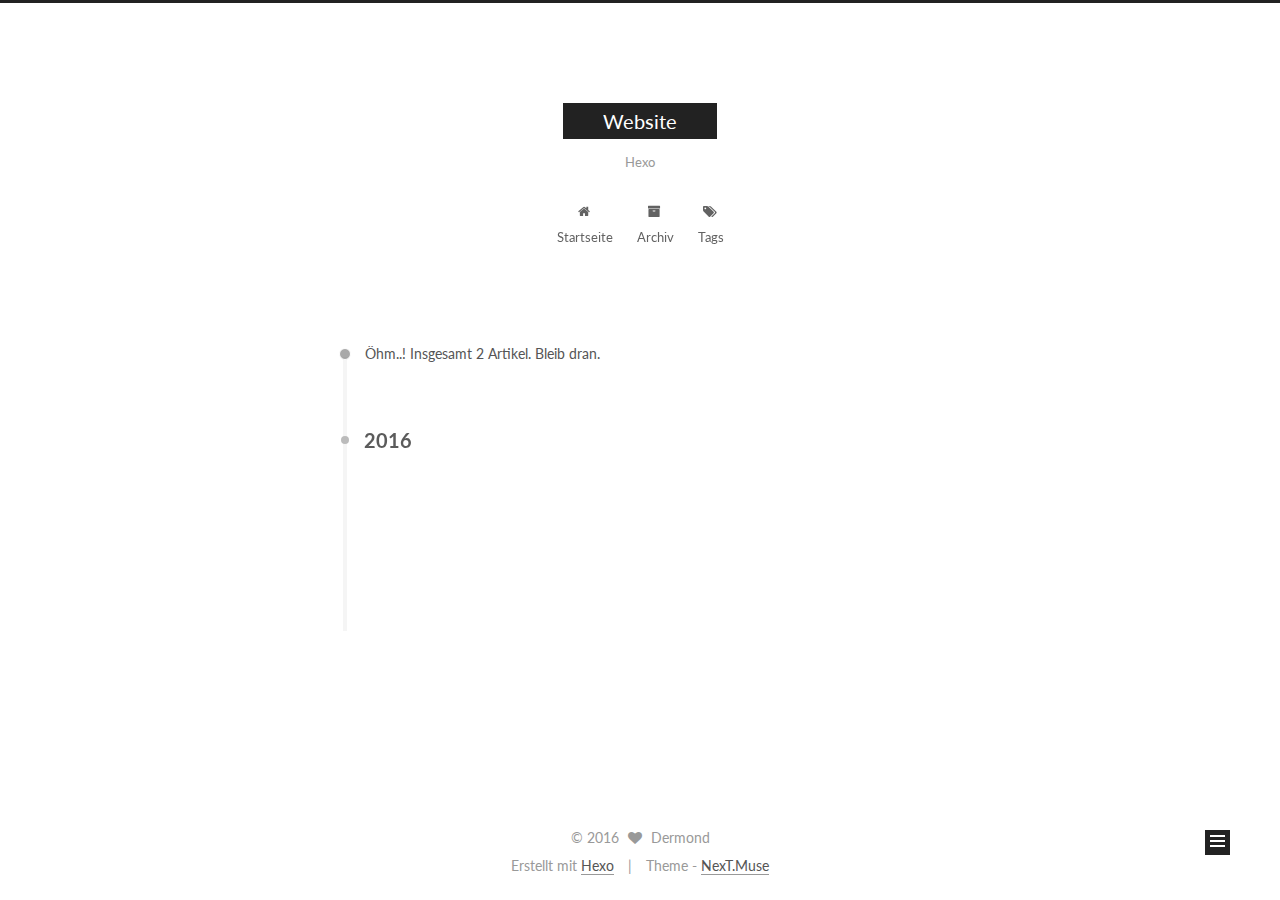
==== commit 80c7881f: "Site updated: 2016-04-25 19:38:23" ====
--- a/archives/index.html
+++ b/archives/index.html
@@ -248,7 +248,7 @@
 
       <div class="post-meta">
         <time class="post-time" itemprop="dateCreated"
-              datetime="2016-04-25T18:39:48+08:00"
+              datetime="2016-04-25T19:38:16+08:00"
               content="2016-04-25" >
           04-25
         </time>
--- a/css/main.css
+++ b/css/main.css
@@ -1534,7 +1534,7 @@
   width: 4px;
   height: 4px;
   border-radius: 50%;
-  background: #6e5275;
+  background: #ed1101;
 }
 .links-of-blogroll {
   font-size: 13px;
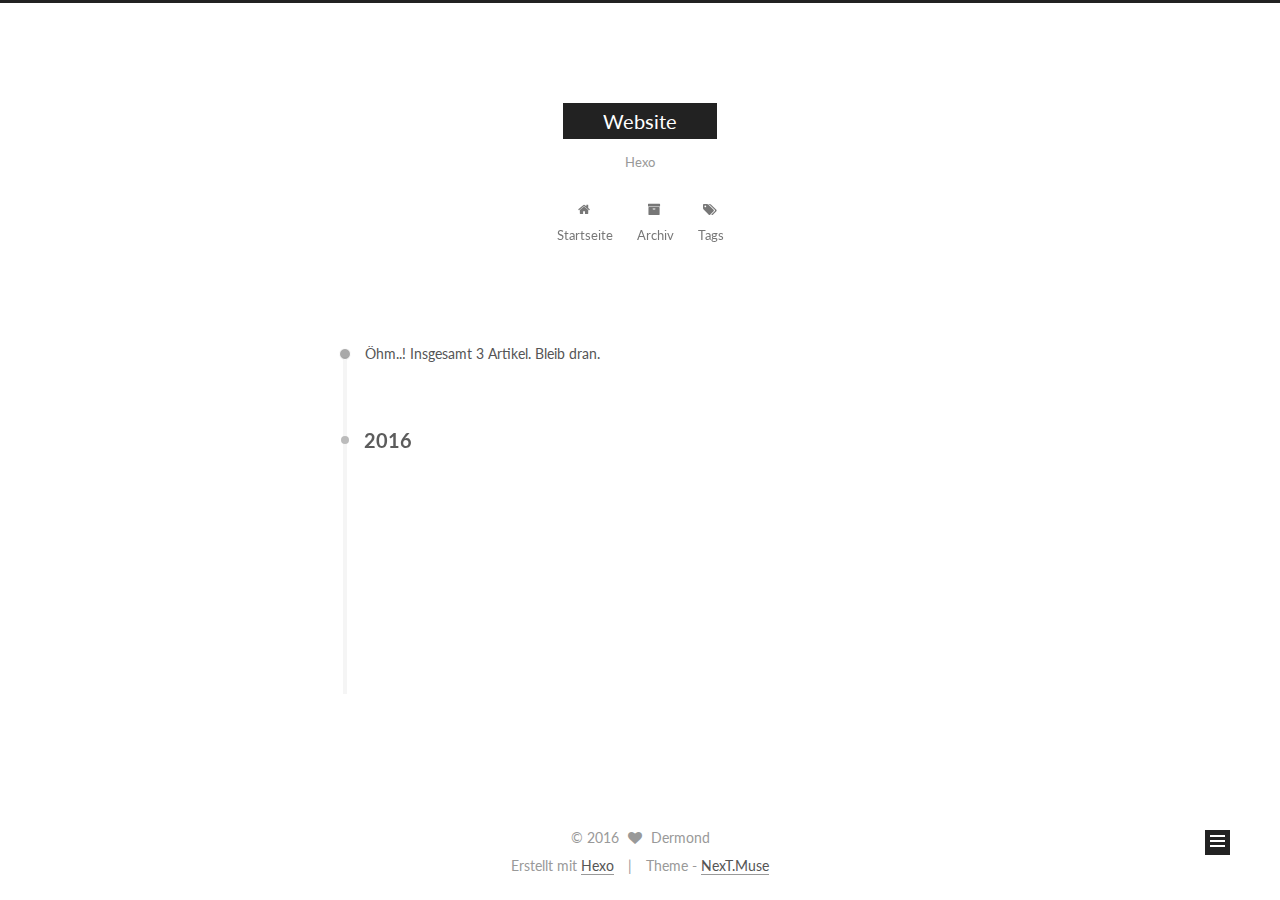
==== commit 925ef202: "Site updated: 2016-04-26 18:07:01" ====
--- a/archives/index.html
+++ b/archives/index.html
@@ -214,7 +214,7 @@
       
         
       
-      Öhm..! Insgesamt 2 Artikel. Bleib dran.
+      Öhm..! Insgesamt 3 Artikel. Bleib dran.
     </span>
 
     
@@ -238,7 +238,7 @@
 
       <h1 class="post-title">
         
-            <a class="post-title-link" href="/2016/04/25/hello-world/" itemprop="url">
+            <a class="post-title-link" href="/2016/04/26/hello-world/" itemprop="url">
               
                 <span itemprop="name">Hello World</span>
               
@@ -248,9 +248,46 @@
 
       <div class="post-meta">
         <time class="post-time" itemprop="dateCreated"
-              datetime="2016-04-25T19:38:16+08:00"
-              content="2016-04-25" >
-          04-25
+              datetime="2016-04-26T18:06:17+08:00"
+              content="2016-04-26" >
+          04-26
+        </time>
+      </div>
+
+    </header>
+  </article>
+
+
+
+    
+
+      
+      
+      
+
+      
+      
+
+      
+
+  <article class="post post-type-normal" itemscope itemtype="http://schema.org/Article">
+    <header class="post-header">
+
+      <h1 class="post-title">
+        
+            <a class="post-title-link" href="/2016/04/26/About-database/" itemprop="url">
+              
+                <span itemprop="name">About database</span>
+              
+            </a>
+        
+      </h1>
+
+      <div class="post-meta">
+        <time class="post-time" itemprop="dateCreated"
+              datetime="2016-04-26T17:55:19+08:00"
+              content="2016-04-26" >
+          04-26
         </time>
       </div>
 
@@ -340,13 +377,20 @@
         <nav class="site-state motion-element">
           <div class="site-state-item site-state-posts">
             <a href="/archives">
-              <span class="site-state-item-count">2</span>
+              <span class="site-state-item-count">3</span>
               <span class="site-state-item-name">Artikel</span>
             </a>
           </div>
 
           
 
+          
+            <div class="site-state-item site-state-tags">
+              <a href="/tags">
+                <span class="site-state-item-count">1</span>
+                <span class="site-state-item-name">Tags</span>
+              </a>
+            </div>
           
 
         </nav>
--- a/css/main.css
+++ b/css/main.css
@@ -1534,7 +1534,7 @@
   width: 4px;
   height: 4px;
   border-radius: 50%;
-  background: #ed1101;
+  background: #ffe80e;
 }
 .links-of-blogroll {
   font-size: 13px;
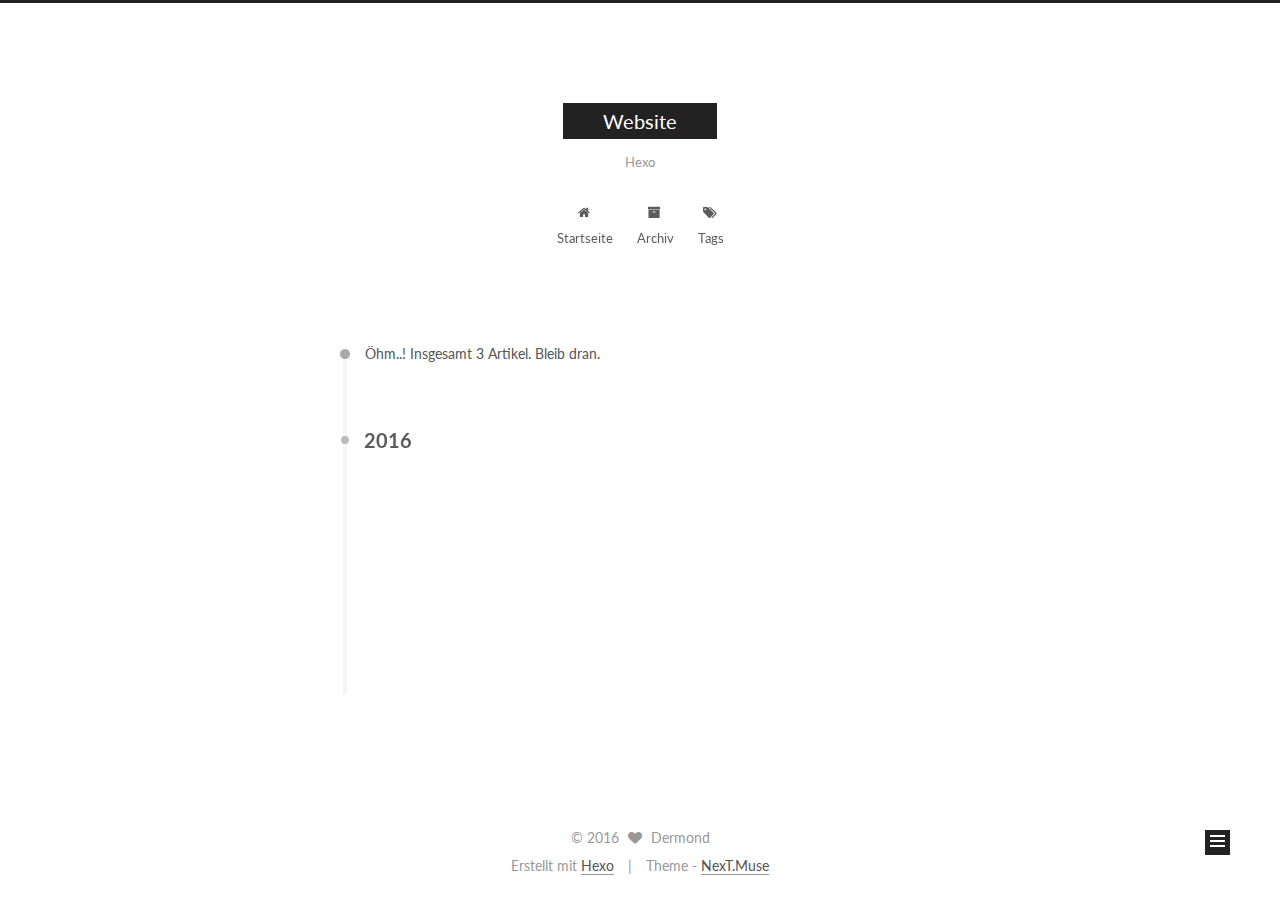
==== commit 0c21e2f6: "Site updated: 2016-04-26 18:10:01" ====
--- a/archives/index.html
+++ b/archives/index.html
@@ -248,7 +248,7 @@
 
       <div class="post-meta">
         <time class="post-time" itemprop="dateCreated"
-              datetime="2016-04-26T18:06:17+08:00"
+              datetime="2016-04-26T18:08:15+08:00"
               content="2016-04-26" >
           04-26
         </time>
